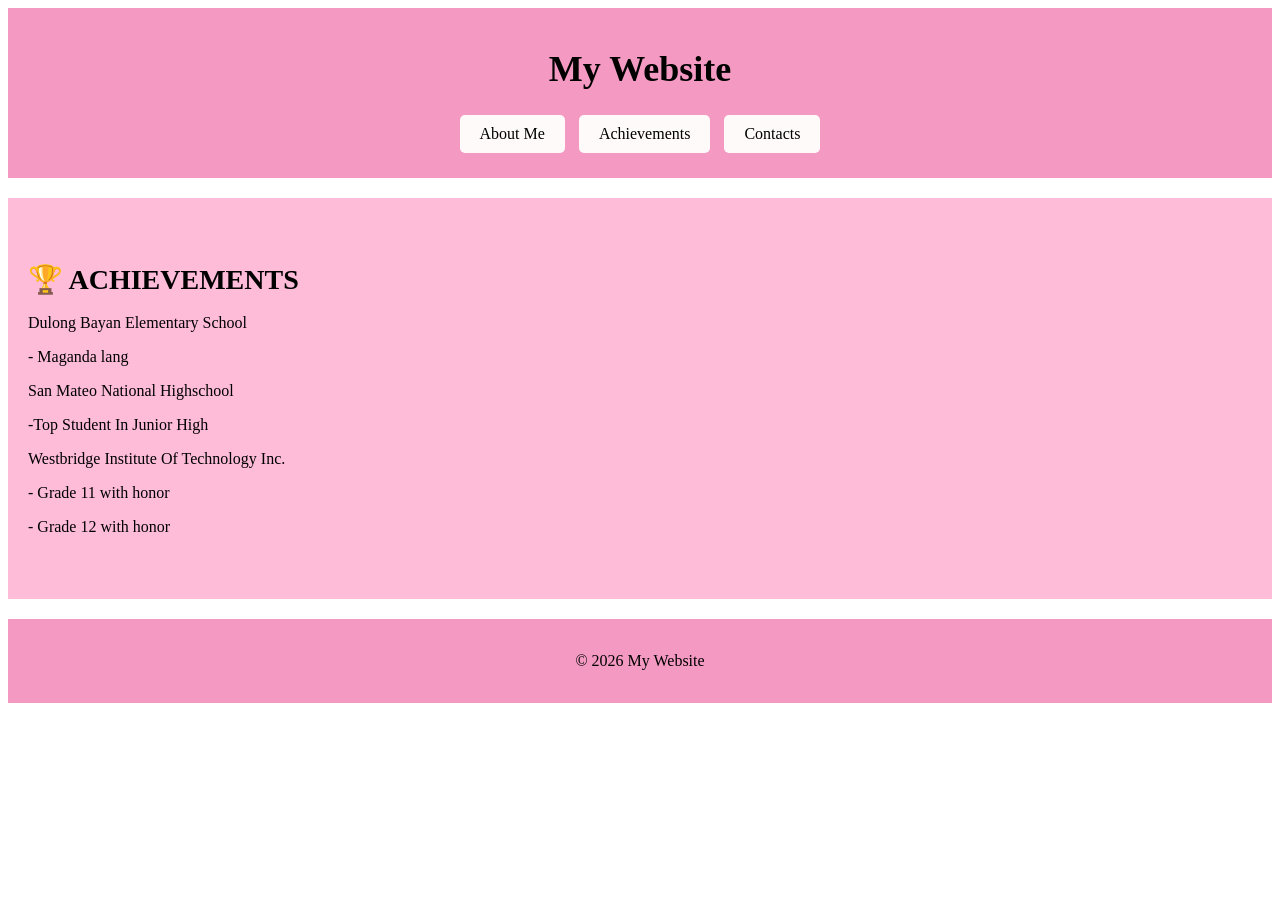
==== achievements.html @ e00c6b84 "Add files via upload" ====
<!DOCTYPE html>
<html lang="en">
<head>
    <meta charset="UTF-8">
    <meta name="viewport" content="width=device-width, initial-scale=1.0">
    <title>jesyelann୨ৎ</title>
    <link rel="stylesheet" href="style.css">
</head>
<body>

<header>
    <h1>My Website</h1>
    <nav>
        <a href="index.html" class="nav-btn">About Me</a>
        <a href="achievements.html" class="nav-btn">Achievements</a>
        <a href="contacts.html" class="nav-btn">Contacts</a>
    </nav>
</header>

<section>
    <h2>🏆 ACHIEVEMENTS</h2>

<p>Dulong Bayan Elementary School 
<p>- Maganda lang 

<p> </p>

<p>San Mateo National Highschool
<p>-Top Student In Junior High

<p> </p>

<p>Westbridge Institute Of Technology Inc. 
<p>- Grade 11 with honor 
<p>- Grade 12 with honor</p>
</section>

<footer>
    <p>&copy; 2026 My Website</p>
</footer>

</body>
</html>
---- style.css ----
/* Page Background and Text */

#preloader {
  position: fixed;
  top:0;
  left:0;
  width:100%;
  height:100%;
  background-color:#111; /* dark background */
  display:flex;
  flex-direction:column;
  justify-content:center;
  align-items:center;
  z-index:9999;
}

.progress-container {
  width: 300px;
  height: 20px;
  background-color: #222;  /* background of bar */
  border-radius: 10px;
  overflow: hidden;
}

.progress-bar {
  width: 0%;
  height: 100%;
  background-color: #ffc0cb ; /* fill color */
  transition: width 0.1s linear;
}

/* Header */
header {
    background-color: #f49ac2; /* Pastel Magenta header */
    padding: 20px;
    text-align: center;
}

/* Footer */
footer {
    background-color: #f49ac2; /* Pastel Magenta footer */
    padding: 20px;
    text-align: center;
}

section {
    background-color: rgb(255,188,217); /* Cotton Candy with 70% opacity */
    padding: 50px 20px;                     /* Same padding for all sections */
    margin: 20px 0;
}


/* Buttons (for About Me, Achievements, Contacts) */
.nav-btn {
    background-color: rgb(255,250,250); /* Snow with some transparency */
    color: #000000 ;           
    border: none;
    padding: 10px 20px;
    border-radius: 5px;
    cursor: pointer;
    text-decoration: none;
    display: inline-block;
    margin: 5px;
}

/* Button hover effect */
.nav-btn:hover {
    background-color: rgba(51, 51, 51, 0.8); /* Dark gray transparent hover */
    color: #F4F4F4;
}

/* Headings */
h1 {
    font-size: 36px;
    margin: 20px 0;
}

h2 {
    font-size: 28px;
    margin: 15px 0;
}

p {
    font-size: 16px;
    line-height: 1.5;
    margin: 10px 0;
}
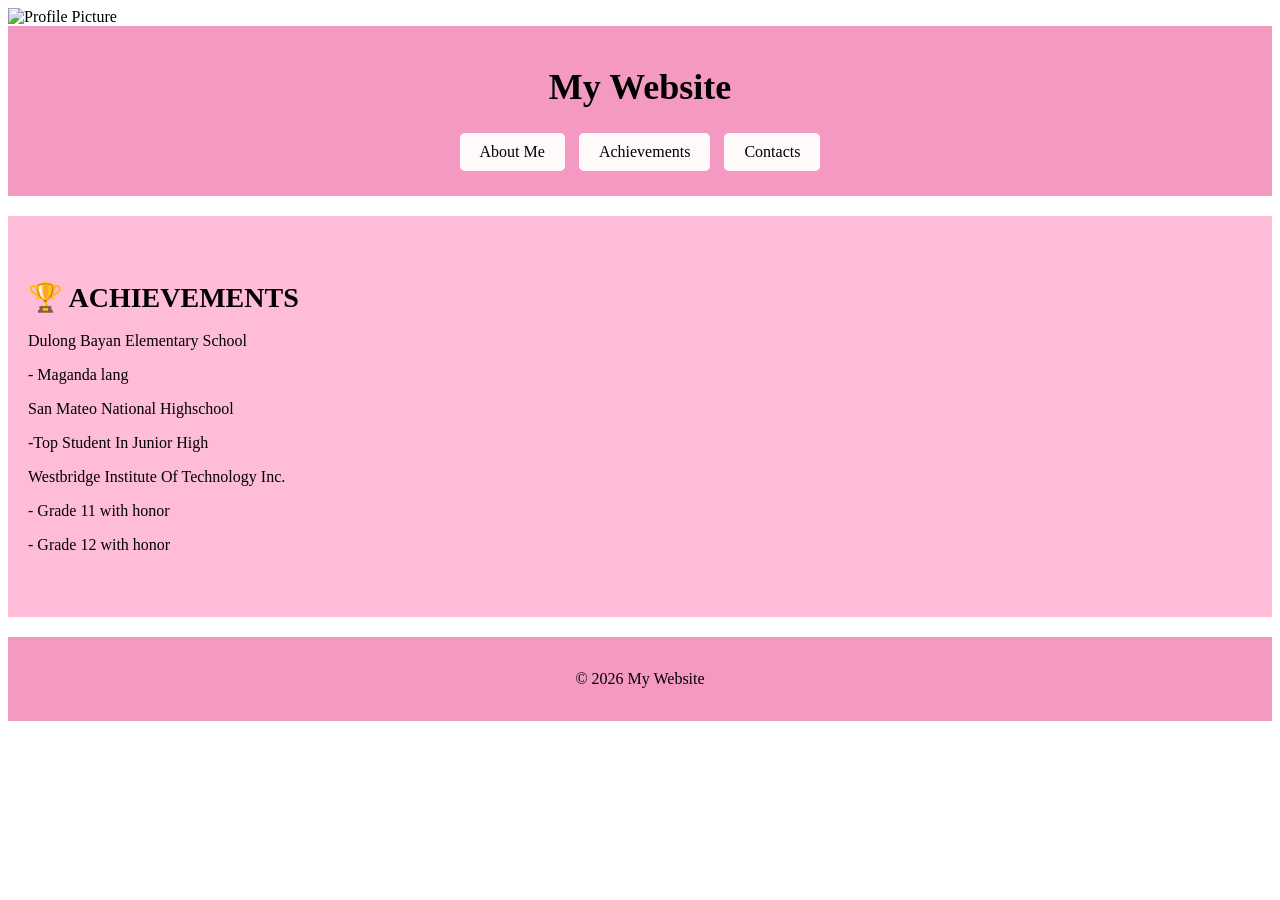
==== commit 429aebc6: "Update achievements.html" ====
--- a/achievements.html
+++ b/achievements.html
@@ -8,6 +8,11 @@
 </head>
 <body>
 
+<!-- PROFILE PICTURE -->
+<div class="profile-container">
+    <img src="jhechell.jpg" alt="Profile Picture" class="profile-pic">
+</div>
+    
 <header>
     <h1>My Website</h1>
     <nav>
@@ -41,3 +46,4 @@
 
 </body>
 </html>
+
